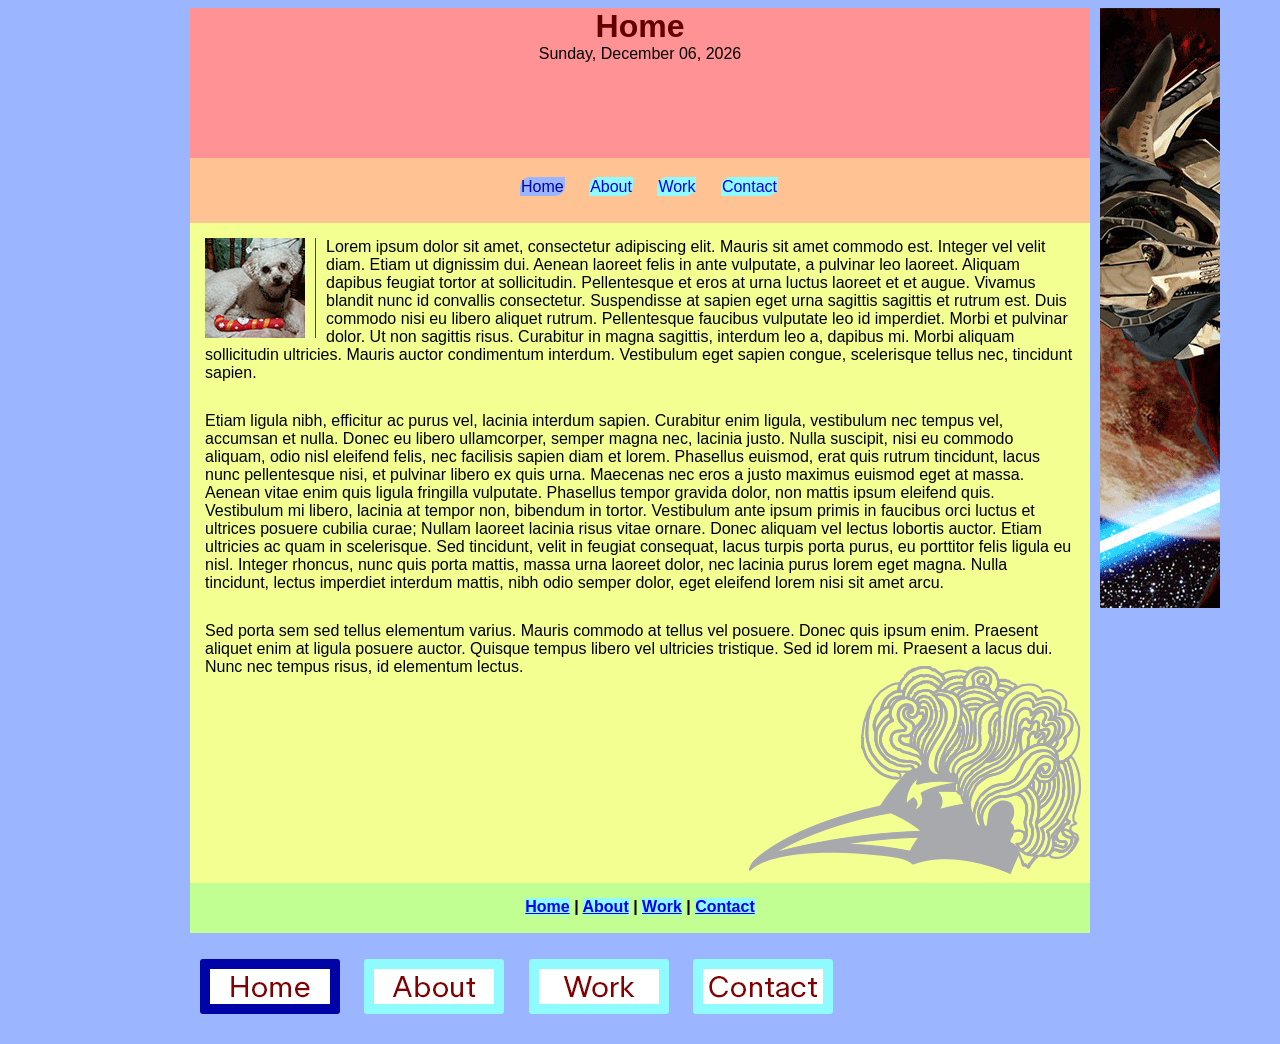
==== index.htm @ 5af7e3f7 "alvarezFinalSite" ====
<!doctype html>
<html>
<head>
<meta charset="utf-8">
<title>Alvarez: Home: Final</title>
<link href="css/main.css" rel="stylesheet" type="text/css">
</head>

<body>
<header class="mainHeader">
  <h1>Home</h1>
	<script LANGUAGE="JavaScript">
// Get today's current date.
var now = new Date();

// Array list of days.
var days = new Array('Sunday','Monday','Tuesday','Wednesday','Thursday','Friday','Saturday');

// Array list of months.
var months = new Array('January','February','March','April','May','June','July','August','September','October','November','December');

// Calculate the number of the current day in the week.
var date = ((now.getDate()<10) ? "0" : "")+ now.getDate();

// Calculate four digit year.
function fourdigits(number)	{
	return (number < 1000) ? number + 1900 : number;
								}

// Join it all together
today =  days[now.getDay()] + ", " +
         months[now.getMonth()] + " " +
         date + ", " +
         (fourdigits(now.getYear())) ;

// Print out the data.
document.write(today);

//  End -->
</script>
	<img src="images/skyBannerAbsolute.png" alt="" width="120" height="600" id="skyBanner"/>
	</header>
<nav class="mainNav">
  <ul>
    <li><a href="index.htm" class="Hcurrent">Home</a></li>
    <li><a href="about/about.htm">About</a></li>
    <li><a href="work/work.htm">Work</a></li>
    <li><a href="contact/contact.htm">Contact</a></li>
  </ul>
</nav>
<main class="mainContent">
  <p><img src="images/mainContentWrap.png" width="100" height="100" alt="Image of small dog"/>Lorem ipsum dolor sit amet, consectetur adipiscing elit. Mauris sit amet commodo est. Integer vel velit diam. Etiam ut dignissim dui. Aenean laoreet felis in ante vulputate, a pulvinar leo laoreet. Aliquam dapibus feugiat tortor at sollicitudin. Pellentesque et eros at urna luctus laoreet et et augue. Vivamus blandit nunc id convallis consectetur. Suspendisse at sapien eget urna sagittis sagittis et rutrum est. Duis commodo nisi eu libero aliquet rutrum. Pellentesque faucibus vulputate leo id imperdiet. Morbi et pulvinar dolor. Ut non sagittis risus. Curabitur in magna sagittis, interdum leo a, dapibus mi. Morbi aliquam sollicitudin ultricies. Mauris auctor condimentum interdum. Vestibulum eget sapien congue, scelerisque tellus nec, tincidunt sapien.</p>
  <p>Etiam ligula nibh, efficitur ac purus vel, lacinia interdum sapien. Curabitur enim ligula, vestibulum nec tempus vel, accumsan et nulla. Donec eu libero ullamcorper, semper magna nec, lacinia justo. Nulla suscipit, nisi eu commodo aliquam, odio nisl eleifend felis, nec facilisis sapien diam et lorem. Phasellus euismod, erat quis rutrum tincidunt, lacus nunc pellentesque nisi, et pulvinar libero ex quis urna. Maecenas nec eros a justo maximus euismod eget at massa. Aenean vitae enim quis ligula fringilla vulputate. Phasellus tempor gravida dolor, non mattis ipsum eleifend quis. Vestibulum mi libero, lacinia at tempor non, bibendum in tortor. Vestibulum ante ipsum primis in faucibus orci luctus et ultrices posuere cubilia curae; Nullam laoreet lacinia risus vitae ornare. Donec aliquam vel lectus lobortis auctor. Etiam ultricies ac quam in scelerisque. Sed tincidunt, velit in feugiat consequat, lacus turpis porta purus, eu porttitor felis ligula eu nisl. Integer rhoncus, nunc quis porta mattis, massa urna laoreet dolor, nec lacinia purus lorem eget magna. Nulla tincidunt, lectus imperdiet interdum mattis, nibh odio semper dolor, eget eleifend lorem nisi sit amet arcu.</p>
  <p>Sed porta sem sed tellus elementum varius. Mauris commodo at tellus vel posuere. Donec quis ipsum enim. Praesent aliquet enim at ligula posuere auctor. Quisque tempus libero vel ultricies tristique. Sed id lorem mi. Praesent a lacus dui. Nunc nec tempus risus, id elementum lectus.</p>
  <p>&nbsp;</p>
  <p>&nbsp;</p>
  <p>&nbsp;</p>
  <p>&nbsp;</p>
</main>
<footer class="mainFooter">
  <h4><a href="index.htm">Home</a> | <a href="about/about.htm">About</a> | <a href="work/work.htm">Work</a> | <a href="contact/contact.htm">Contact</a></h4>
</footer>
	<p><a href="index.htm"><img src="images/homeNav.png" alt="" width="120" height="35" class="Icurrent"/></a>
		<a href="about/about.htm"><img src="images/aboutNav.png" width="120" height="35" alt=""/></a>
		<a href="work/work.htm"><img src="images/workNav.png" width="120" height="35" alt=""/></a>
		<a href="contact/contact.htm"><img src="images/contactNav.png" width="120" height="35" alt=""/></a>
	</p>
	
</body>
</html>
---- css/main.css ----
@charset "utf-8";
/* CSS Document */

body {
	background-color: #9BB6FF;
	font-family: Gotham, "Helvetica Neue", Helvetica, Arial, sans-serif;
	width: 900px;
	margin-left: auto;
	margin-right: auto;
}
#cornerImageFix {
	position: fixed;
	bottom: 0px;
	right: 0px;
}
.mainHeader {
	height: 150px;
	background-color: #FF9294;
	text-align: center;
	position: relative;
}
.aboutMainHeader {
	height: 150px;
	text-align: center;
	position: relative;
	background-image: url(../about/images/horizStripe.png);
	background-repeat: repeat-x;
	background-color: #FF9294;
}
.workMainHeader {
	height: 150px;
	background-color: #FF9294;
	text-align: center;
	position: relative;
}
.contactMainHeader {
	height: 700px;
	text-align: center;
	position: relative;
	background-image: url(../contact/images/sectionFullBkgnd.png);
	background-repeat: no-repeat;
	background-size: cover;
}

.mainHeader h1 {
	margin: 0px;
	color: #620001;
}
#skyBanner  {
	position: absolute;
	left: 910px;
	top: 0px;
}
.mainNav {
	height: 65px;
	background-color: #FFC292;
	text-align: center;
	position: relative;
}
.mainNav ul {
	padding: 0px;
	margin: 0px;
	list-style-type: none;
	position: absolute;
	left: 320px;
	top: 20px;
}
.mainNav ul li {
	padding: 0;
	margin: 0;
	display: inline;
}
.mainNav ul li a {
	padding: 1px;
	margin-right: 10px;
	margin-left: 10px;
	background-color: #90FBFF;
	border-top-left-radius: 10px;
	border-bottom-right-radius: 10px;
	text-decoration: none;
}
.mainNav ul li a:link  , .mainNav ul li a:visited{
	padding: 1px;
	margin-right: 10px;
	margin-left: 10px;
	background-color: #90FBFF;
	border-top-left-radius: 10px;
	border-bottom-right-radius: 10px;
	text-decoration: none;
}
.mainNav ul li a:hover   , .mainNav ul li a:active{
	padding: 1px;
	margin-right: 10px;
	margin-left: 10px;
	background-color: #9BB6FF;
	border-top-left-radius: 10px;
	border-bottom-right-radius: 10px;
	text-decoration: none;
	color: #0003A6;
}
.mainNav ul li a.Hcurrent       {
	padding: 1px;
	margin-right: 10px;
	margin-left: 10px;
	background-color: #9BB6FF;
	border-top-left-radius: 10px;
	border-bottom-right-radius: 10px;
	text-decoration: none;
	color: #0003A6;
	cursor: default;
}



.mainContent {
	background-color: #F4FF92;
	position: relative;
	overflow: hidden;
	background-image: url(../images/sectionBkgnd.gif);
	background-repeat: no-repeat;
	background-position: 100% 100%;
}
.aboutMainContent {
	background-color: #F4FF92;
	position: relative;
	overflow: hidden;
	padding-top: 30px;
	padding-bottom: 30px;
}
.aboutMainContent h3 {
	width: 100px;
	margin-left: 145px;
	margin-top: 0px;
	margin-bottom: 0px;
	padding-top: 5px;
	background-color: #ACACAC;
	text-align: center;
	color: #FFFFFF;
	border-top-left-radius: 15px;
	border-top-right-radius: 15px;
}

.aboutMainContent .LBpeople {
	width: 610px;
	background-color: #ACACAC;
	margin-left: auto;
	margin-right: auto;
	margin-bottom: 25px;
	padding-top: 20px;
	padding-bottom: 20px;
	text-align: center;
}
.LBpeople a img {
	margin-left: 10px;
	padding: 10px;
	margin-right: 10px;
	border: 2px solid #FFFFFF;
}
.LBpeople a:hover img {
	margin-left: 10px;
	padding: 10px;
	margin-right: 10px;
	border: 2px solid #F7EB05;
}

.aboutMainContent .LBplants {
	width: 610px;
	background-color: #ACACAC;
	margin-left: auto;
	margin-right: auto;
	margin-bottom: 25px;
	padding-top: 20px;
	padding-bottom: 20px;
	text-align: center;
}
.LBplants a img {
	margin-left: 10px;
	padding: 10px;
	margin-right: 10px;
	border: 2px solid #FFFFFF;
}
.LBplants a:hover img {
	margin-left: 10px;
	padding: 10px;
	margin-right: 10px;
	border: 2px solid #F7EB05;
}
.aboutMainContent .LBanimals {
	width: 610px;
	background-color: #ACACAC;
	margin-left: auto;
	margin-right: auto;
	margin-bottom: 25px;
	padding-top: 20px;
	padding-bottom: 20px;
	text-align: center;
}
.LBanimals a img {
	margin-left: 10px;
	padding: 10px;
	margin-right: 10px;
	border: 2px solid #FFFFFF;
}
.LBanimals a:hover img {
	margin-left: 10px;
	padding: 10px;
	margin-right: 10px;
	border: 2px solid #F7EB05;
}

.workMainContent {
	background-color: #F4FF92;
	position: relative;
	padding: relative;
	overflow: hidden;
}
.workMainContent ul {
	padding: 0px;
	margin: 0px;
	list-style-type: none;
	width: 100px;
	position: absolute;
	left: 403px;
	top: 7px;
}
.workMainContent ul li {
	padding: 0px;
	margin: 0px;
}
.workMainContent ul li a {
	background-color: #90FBFF;
	display: block;
	margin: 5px;
	padding: 5px;
	text-align: center;
	border-top-right-radius: 10px;
	border-bottom-right-radius: 10px;
	text-decoration: none;
}
.workMainContent ul li a:link   , .workMainContent ul li a:visited{
	background-color: #90FBFF;
	display: block;
	margin: 5px;
	padding: 5px;
	text-align: center;
	border-top-right-radius: 10px;
	border-bottom-right-radius: 10px;
	text-decoration: none;
}
.workMainContent ul li a:hover    , .workMainContent ul li a:active{
	background-color: #9BB6FF;
	display: block;
	margin: 5px;
	padding: 5px;
	text-align: center;
	border-top-right-radius: 10px;
	border-bottom-right-radius: 10px;
	text-decoration: none;
	color: #0003A6;
}
.workMainContent ul li a.Wcurrent        {
	background-color: #9BB6FF;
	display: block;
	margin: 5px;
	padding: 5px;
	text-align: center;
	border-top-right-radius: 10px;
	border-bottom-right-radius: 10px;
	text-decoration: none;
	color: #0003A6;
	cursor: default;
}



.contactMainContent {
	background-color: #F4FF92;
	position: relative;
	overflow: hidden;
}
.mainContent .leftAside {
	width: 300px;
	height: 200px;
	margin-top: 15px;
	padding: 10px;
	margin-right: 15px;
	float: left;
	background-color: #FFC292;
	border-top-right-radius: 20px;
	border-bottom-right-radius: 20px;
}

.mainContent .rightAside {
	width: 300px;
	height: 200px;
	margin-top: 15px;
	padding: 10px;
	float: right;
	background-color: #FF9294;
	border-top-left-radius: 20px;
	border-bottom-left-radius: 20px;
	margin-left: 15px;
}

.mainContent p {
	padding: 15px;
	margin: 0px;
}

.mainContent p img {
	float: left;
	padding-right: 10px;
	border-right: 1px solid #803800;
	margin-right: 10px;
}


.mainContent ul {
	padding: 0px;
	margin: 0px;
	list-style-type: none;
	width: 100px;
	position: absolute;
	left: 406px;
	top: 10px;
}
.mainContent ul li {
	padding: 0px;
	margin: 0px;
}
.mainContent ul li a {
	background-color: #90FBFF;
	display: block;
	margin: 2px;
	padding: 2px;
	text-align: center;
	border-top-left-radius: 15px;
	border-bottom-right-radius: 15px;
	text-decoration: none;
}
.mainContent ul li a:link  , .mainContent ul li a:visited{
	background-color: #90FBFF;
	display: block;
	margin: 2px;
	padding: 2px;
	text-align: center;
	border-top-left-radius: 15px;
	border-bottom-right-radius: 15px;
	text-decoration: none;
}
.mainContent ul li a:hover  , .mainContent ul li a:active{
	background-color: #9BB6FF;
	display: block;
	margin: 2px;
	padding: 2px;
	text-align: center;
	border-top-left-radius: 15px;
	border-bottom-right-radius: 15px;
	text-decoration: none;
	color: #0003A6;
}
.mainContent ul li a.Vcurrent      {
	background-color: #9BB6FF;
	display: block;
	margin: 2px;
	padding: 2px;
	text-align: center;
	border-top-left-radius: 15px;
	border-bottom-right-radius: 15px;
	text-decoration: none;
	color: #0003A6;
	cursor: default;
}




.mainFooter {
	height: 35px;
	background-color: #C1FF92;
	text-align: center;
	padding-top: 15px;
	clear: both;
}
.mainFooter h4 {
	margin: 0px;
}
.mainFooter h4 a {
	background-color: #90FBFF;
}
.mainFooter h4 a:link  , .mainFooter h4 a:visited{
	background-color: #90FBFF;
}
.mainFooter h4 a:hover   , .mainFooter h4 a:active{
	background-color: #0003A6;
}
body p {
}
body p a {

}
body p a img {
	padding: 10px;
	margin: 10px;
	border-radius: 3px;
	background-color: #90FBFF;
}
body p a img:link, body p a img:visited {
}
body p a img:hover, body p a img:active {
	background-color: #0003A6;
}
body p a img.Icurrent     {
	background-color: #0003A6;
	cursor: default;
}
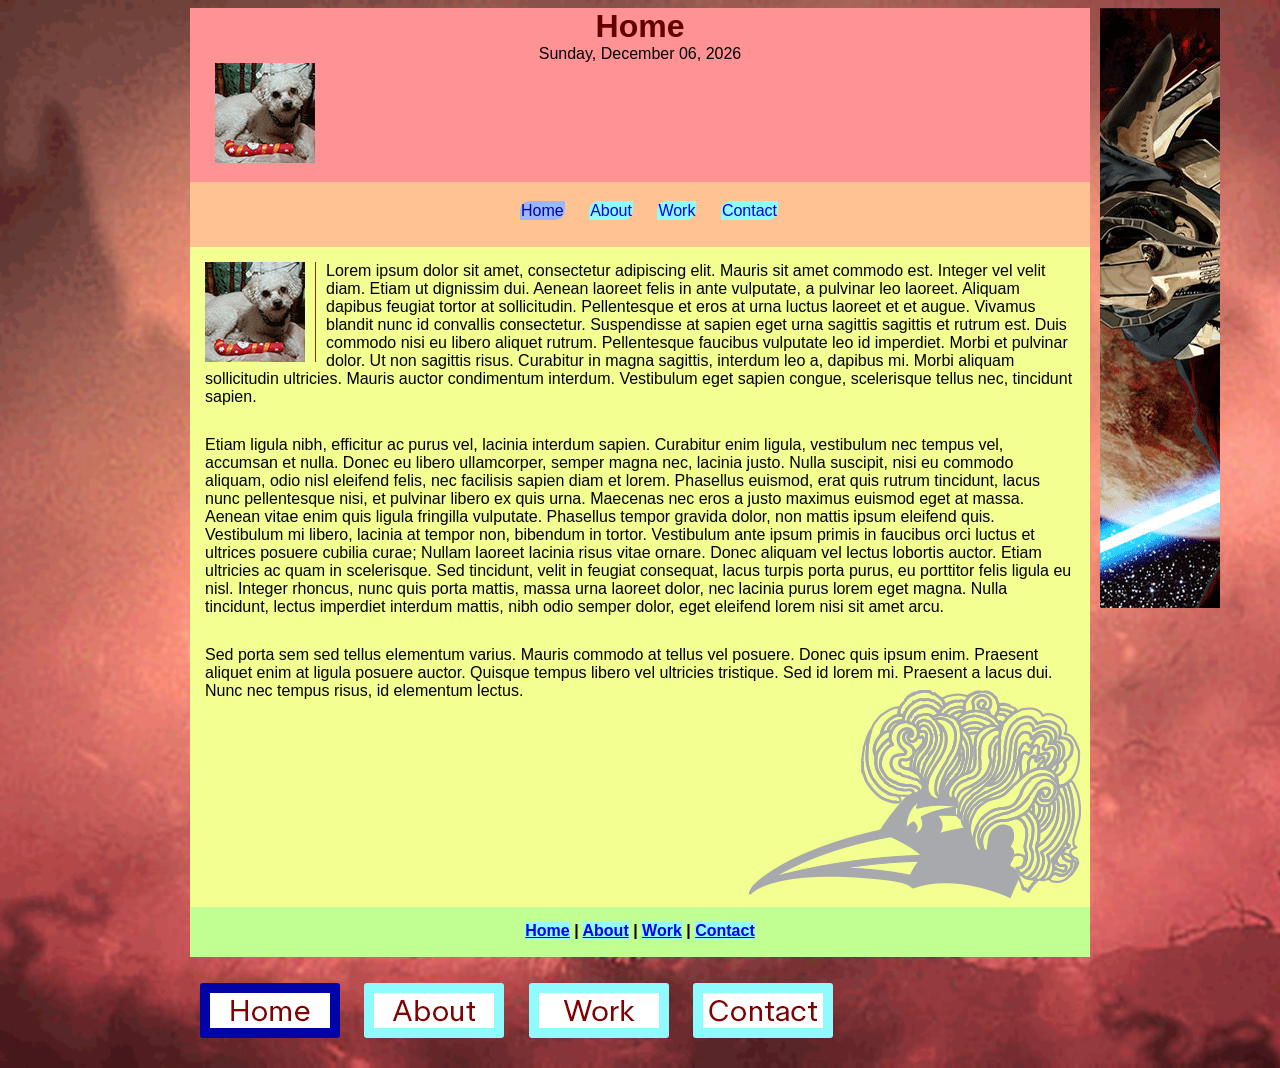
==== commit 0bd21005: "Final Website" ====
--- a/index.htm
+++ b/index.htm
@@ -37,8 +37,7 @@
 document.write(today);
 
 //  End -->
-</script>
-	<img src="images/skyBannerAbsolute.png" alt="" width="120" height="600" id="skyBanner"/>
+</script> <a href="index.htm"><img src="images/mainContentWrap.png" width="100" height="100" alt=""/></a> <img src="images/skyBannerAbsolute.png" alt="" width="120" height="600" id="skyBanner"/>
 	</header>
 <nav class="mainNav">
   <ul>
--- a/css/main.css
+++ b/css/main.css
@@ -7,6 +7,9 @@
 	width: 900px;
 	margin-left: auto;
 	margin-right: auto;
+	background-image: url(../images/fullBkgnd.png);
+	background-repeat: no-repeat;
+	background-size: cover;
 }
 #cornerImageFix {
 	position: fixed;
@@ -14,25 +17,44 @@
 	right: 0px;
 }
 .mainHeader {
-	height: 150px;
 	background-color: #FF9294;
 	text-align: center;
 	position: relative;
 }
+
+.mainHeader img {
+	margin-right: 750px;
+	margin-bottom: 15px;
+}
+.workMainContent p img {
+
+
+}
+
+
 .aboutMainHeader {
-	height: 150px;
 	text-align: center;
 	position: relative;
 	background-image: url(../about/images/horizStripe.png);
 	background-repeat: repeat-x;
 	background-color: #FF9294;
 }
+.aboutMainHeader img {
+	margin-right: 750px;
+	margin-bottom: 15px;
+}
+
 .workMainHeader {
-	height: 150px;
 	background-color: #FF9294;
 	text-align: center;
 	position: relative;
 }
+.workMainHeader img {
+	margin-right: 750px;
+	margin-bottom: 15px;
+
+}
+
 .contactMainHeader {
 	height: 700px;
 	text-align: center;
@@ -41,6 +63,11 @@
 	background-repeat: no-repeat;
 	background-size: cover;
 }
+.contactMainHeader img {
+	margin-right: 750px;
+	margin-bottom: 15px;
+}
+
 
 .mainHeader h1 {
 	margin: 0px;
@@ -213,7 +240,22 @@
 	position: relative;
 	padding: relative;
 	overflow: hidden;
-}
+	background-image: url(../contact/images/smallTile.png);
+	background-repeat: repeat;
+}
+.workMainContent img {
+	margin-top: 150px;
+	margin-left: 100px;
+	margin-right: 100px;
+	text-align: left;
+}
+
+.workMainContent p img {
+	margin-left: 15px;
+	margin-bottom: 15px;
+
+}
+
 .workMainContent ul {
 	padding: 0px;
 	margin: 0px;
